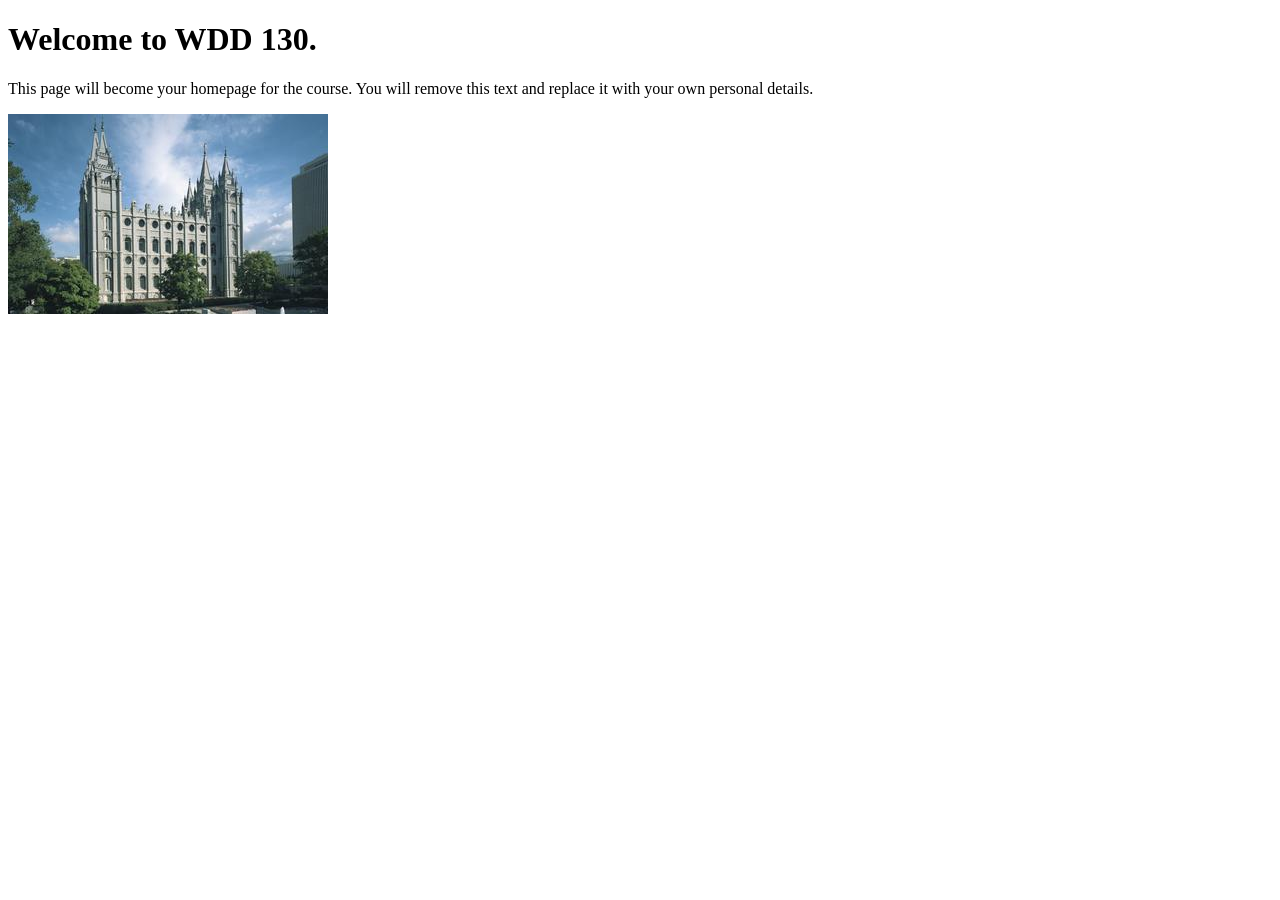
==== index.html @ 0b2763a2 "Initial commit" ====
<!DOCTYPE html>
<html lang="en">
<head>
    <meta charset="UTF-8">
    <meta name="viewport" content="width=device-width, initial-scale=1.0">
    <title>WDD 130 | Personal Homepage</title>
</head>
<body>
    <h1>Welcome to WDD 130.</h1>
    <p>This page will become your homepage for the course. You will remove this text and replace it with your own personal details.</p>

    <img src="images/salt-lake-temple.jpg" alt="The Salt Lake Temple.">
</body>
</html>
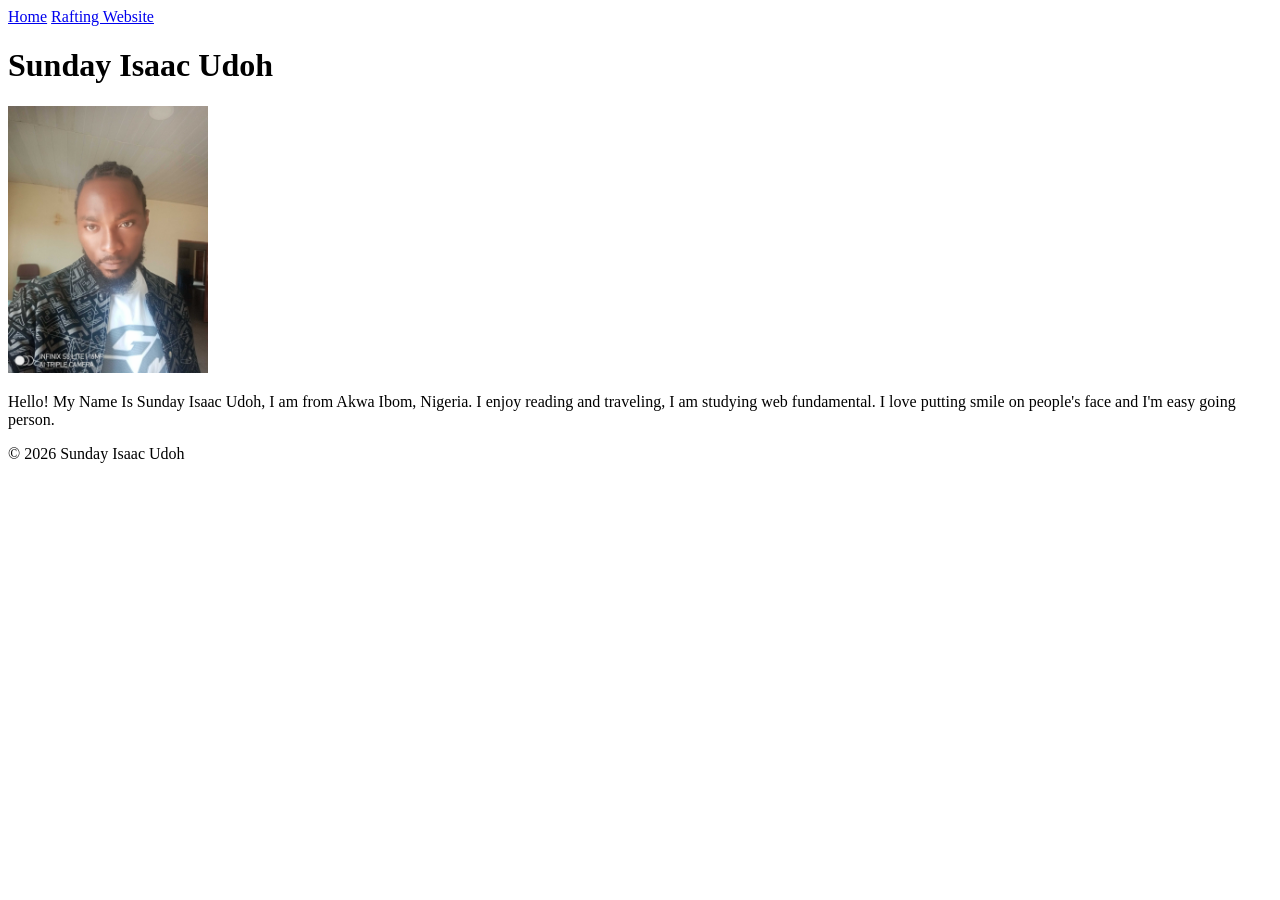
==== commit a1f56c24: ""commit"" ====
--- a/index.html
+++ b/index.html
@@ -1,14 +1,31 @@
 <!DOCTYPE html>
-<html lang="en">
+<html lang="en-US">
+
 <head>
     <meta charset="UTF-8">
     <meta name="viewport" content="width=device-width, initial-scale=1.0">
-    <title>WDD 130 | Personal Homepage</title>
+    <title>Sunday Isaac Udoh | WDD130</title>
 </head>
+
 <body>
-    <h1>Welcome to WDD 130.</h1>
-    <p>This page will become your homepage for the course. You will remove this text and replace it with your own personal details.</p>
+    <header>
+        <nav>
+            <a href="#">Home</a>
+            <a href="WWr/">Rafting Website</a>
+        </nav>
+    </header>
+    <main>
+        <h1>Sunday Isaac Udoh</h1>
+        <img src="images/profile.jpg" alt="Sunday Isaac Udoh" width="200">
+        <p>Hello! My Name Is Sunday Isaac Udoh,
+            I am from Akwa Ibom, Nigeria.
+            I enjoy reading and traveling,
+            I am studying web fundamental.
+            I love putting smile on people's face and I'm easy going person.</p>
+    </main>
+    <footer>
+        <p>&copy; 2026 Sunday Isaac Udoh</p>
+    </footer>
+</body>
 
-    <img src="images/salt-lake-temple.jpg" alt="The Salt Lake Temple.">
-</body>
 </html>
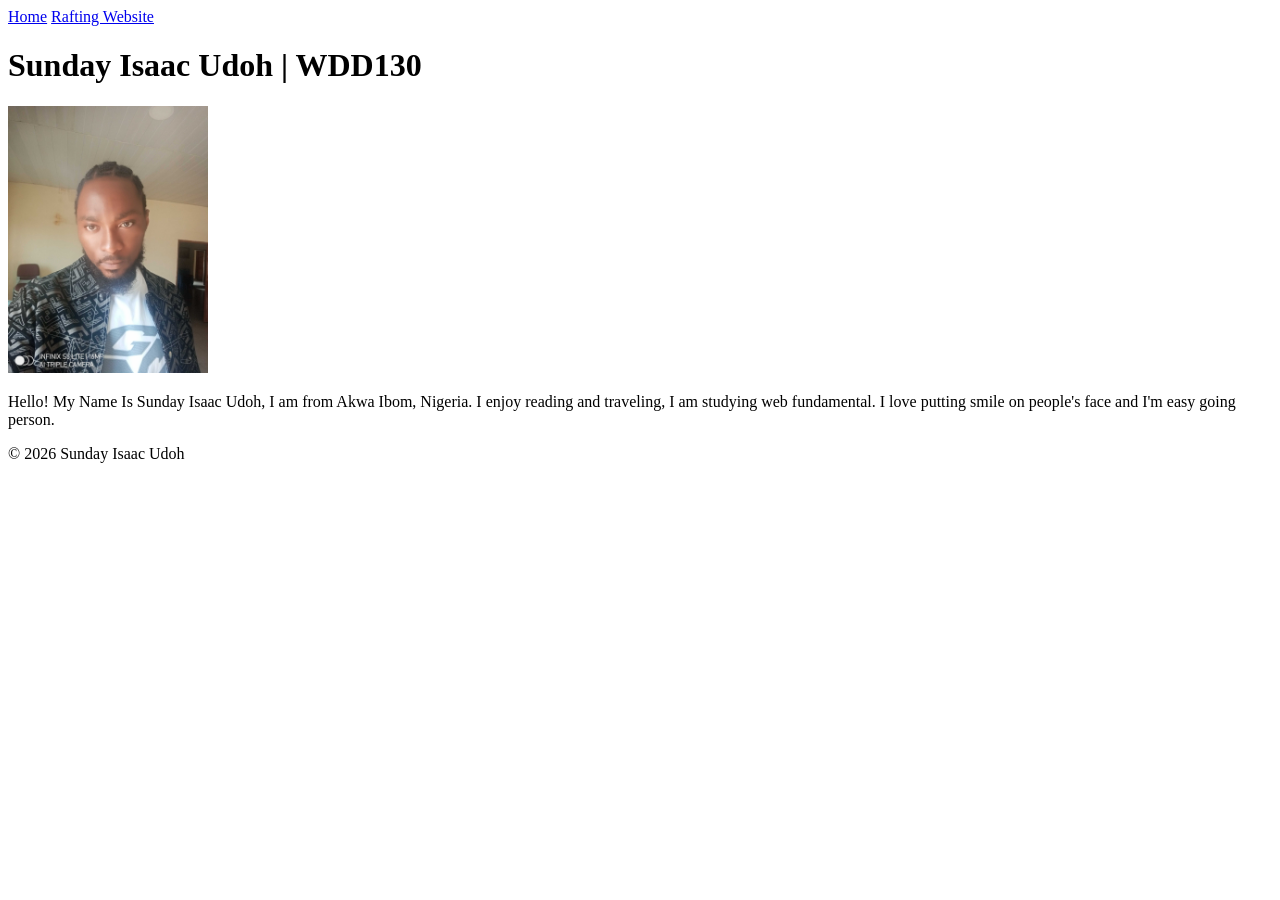
==== commit 3cb828a4: ""commit"" ====
--- a/index.html
+++ b/index.html
@@ -4,7 +4,7 @@
 <head>
     <meta charset="UTF-8">
     <meta name="viewport" content="width=device-width, initial-scale=1.0">
-    <title>Sunday Isaac Udoh | WDD130</title>
+    <title>Sunday Isaac Udoh | WDD 130</title>
 </head>
 
 <body>
@@ -15,7 +15,7 @@
         </nav>
     </header>
     <main>
-        <h1>Sunday Isaac Udoh</h1>
+        <h1>Sunday Isaac Udoh | WDD130</h1>
         <img src="images/profile.jpg" alt="Sunday Isaac Udoh" width="200">
         <p>Hello! My Name Is Sunday Isaac Udoh,
             I am from Akwa Ibom, Nigeria.
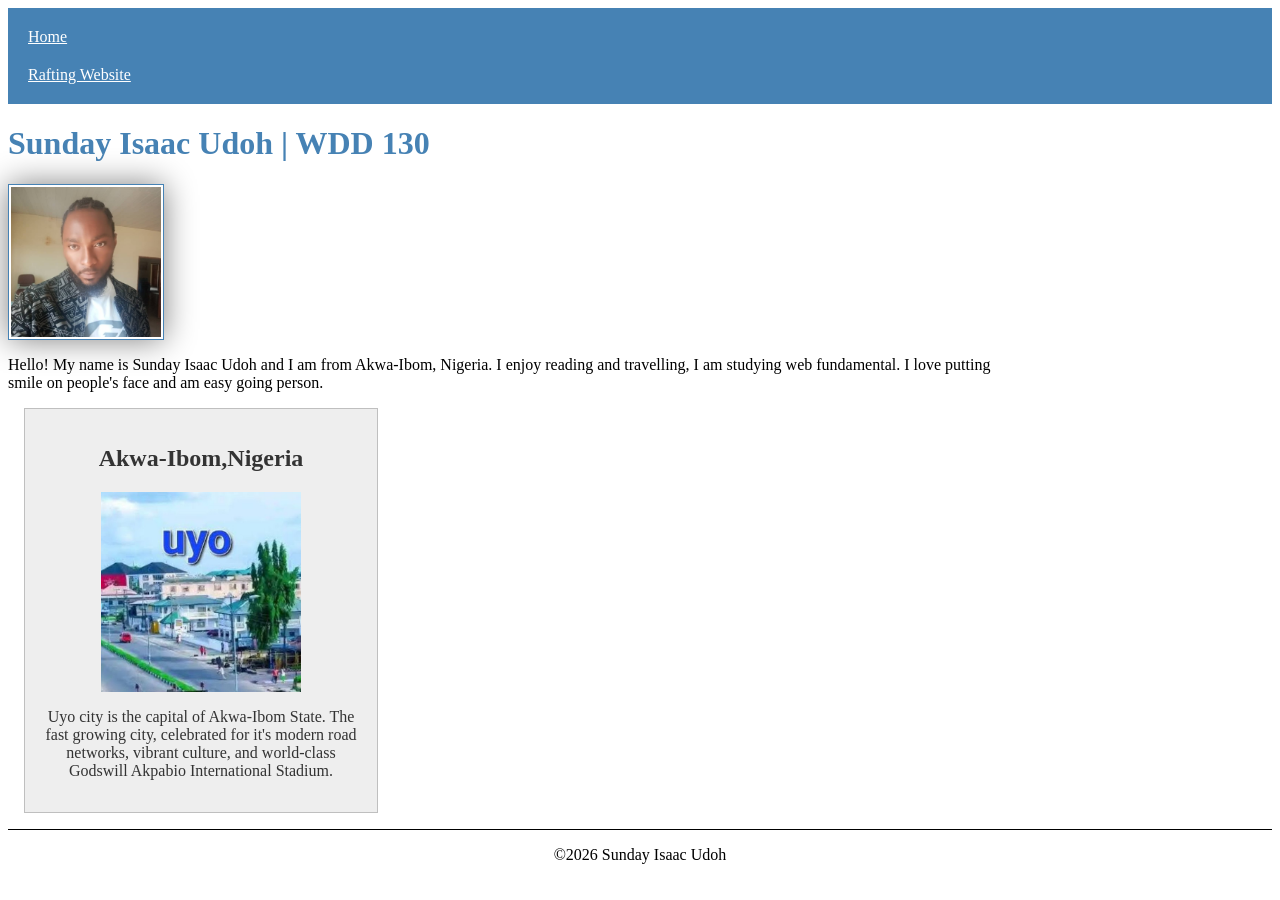
==== commit 4f93c8fd: ""commit"" ====
--- a/index.html
+++ b/index.html
@@ -1,31 +1,40 @@
-<!DOCTYPE html>
-<html lang="en-US">
+<DOCTYPE html>
+    <html lang="en-US">
 
-<head>
-    <meta charset="UTF-8">
-    <meta name="viewport" content="width=device-width, initial-scale=1.0">
-    <title>Sunday Isaac Udoh | WDD 130</title>
-</head>
+    <head>
+        <meta charset="utf-8">
+        <meta name="viewport" content="width=device-width,intial-scale=1.0">
+        <title>Sunday Isaac Udoh |WDD 130</title>
+        <meta name="description" content="Sunday Isaac Udoh BYU-Idaho WDD 130 course home page">
+        <meta name="author" content="Sunday Isaac Udoh">
 
-<body>
-    <header>
-        <nav>
-            <a href="#">Home</a>
-            <a href="WWr/">Rafting Website</a>
-        </nav>
-    </header>
-    <main>
-        <h1>Sunday Isaac Udoh | WDD130</h1>
-        <img src="images/profile.jpg" alt="Sunday Isaac Udoh" width="200">
-        <p>Hello! My Name Is Sunday Isaac Udoh,
-            I am from Akwa Ibom, Nigeria.
-            I enjoy reading and traveling,
-            I am studying web fundamental.
-            I love putting smile on people's face and I'm easy going person.</p>
-    </main>
-    <footer>
-        <p>&copy; 2026 Sunday Isaac Udoh</p>
-    </footer>
-</body>
+        <link rel="stylesheet" href="styles/styles.css">
+    </head>
 
-</html>+    <body>
+        <header>
+            <nav>
+                <a href="a">Home</a>
+                <a href="wwr/">Rafting Website</a>
+            </nav>
+        </header>
+        <main>
+            <h1>Sunday Isaac Udoh | WDD 130</h1>
+            <img src="images/profile.jpg" alt="Sunday Isaac Udoh" width="200">
+            <p>Hello! My name is Sunday Isaac Udoh and I am from Akwa-Ibom, Nigeria. I enjoy
+                reading and travelling, I am studying web fundamental. I love putting smile on
+                people's face and am easy going person.</p>
+        </main>
+        <aside>
+            <h2>Akwa-Ibom,Nigeria</h2>
+            <img src="images/akwa-ibom.jpg" alt="Akwa-Ibom Uyo City" width="200">
+            <p>Uyo city is the capital of Akwa-Ibom State. The fast growing city, celebrated for
+                it's modern road networks, vibrant culture, and world-class Godswill Akpabio
+                International Stadium.</p>
+        </aside>
+        <footer>
+            <p>&copy;2026 Sunday Isaac Udoh</p>
+        </footer>
+    </body>
+
+    <html>
--- a/styles/styles.css
+++ b/styles/styles.css
@@ -0,0 +1,51 @@
+nav {
+    background-color: steelblue;
+    padding: 10px;
+}
+
+nav a {
+    color: white;
+    padding: 10px;
+    display: block;
+}
+
+h1 {
+    color: steelblue;
+}
+
+main img {
+    width: 150px;
+    height: auto;
+    border: 1px solid steelblue;
+    padding: 2px;
+    box-shadow: 0 0 30px gray;
+}
+
+p {
+    padding: 0;
+}
+
+aside {
+    width: 20em;
+    margin: 1em;
+    border: 1px solid rgba(0, 0, 0, 0.2);
+    padding: 1em;
+    background-color: #eee;
+    color: #333;
+    text-align: center;
+}
+
+aside img {
+    width: 200px;
+    height: auto;
+}
+
+main {
+    max-width: 1000px;
+}
+
+footer {
+    margin-top: 1em;
+    border-top: 1px solid #000;
+    text-align: center;
+}
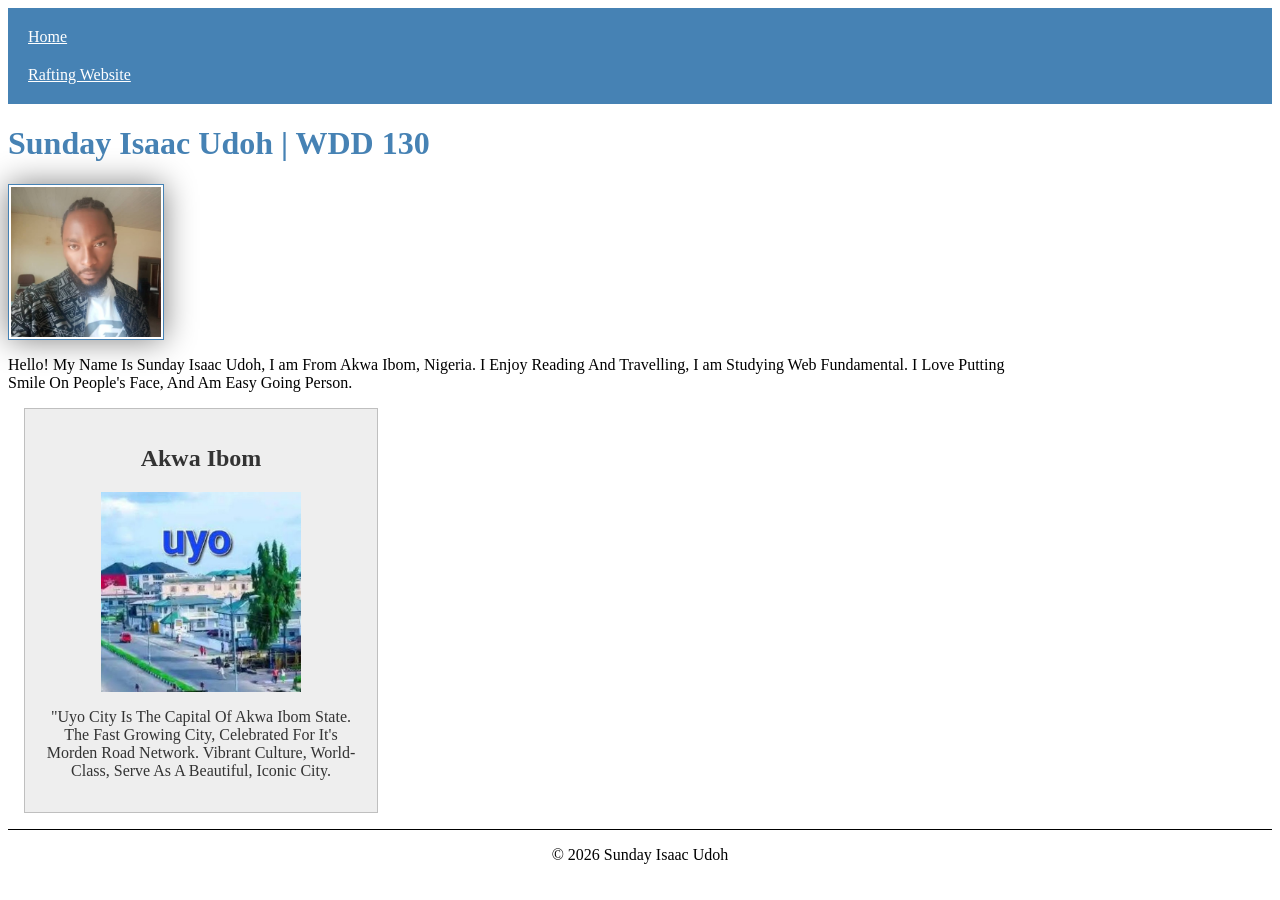
==== commit 9d8e3d85: ""commit"" ====
--- a/index.html
+++ b/index.html
@@ -2,8 +2,8 @@
     <html lang="en-US">
 
     <head>
-        <meta charset="utf-8">
-        <meta name="viewport" content="width=device-width,intial-scale=1.0">
+        <meta charset="UFT-8">
+        <meta name="viewport" content="width=device-width, initial-scale=1.0">
         <title>Sunday Isaac Udoh |WDD 130</title>
         <meta name="description" content="Sunday Isaac Udoh BYU-Idaho WDD 130 course home page">
         <meta name="author" content="Sunday Isaac Udoh">
@@ -14,27 +14,31 @@
     <body>
         <header>
             <nav>
-                <a href="a">Home</a>
+                <a href="#">Home</a>
                 <a href="wwr/">Rafting Website</a>
             </nav>
         </header>
         <main>
             <h1>Sunday Isaac Udoh | WDD 130</h1>
             <img src="images/profile.jpg" alt="Sunday Isaac Udoh" width="200">
-            <p>Hello! My name is Sunday Isaac Udoh and I am from Akwa-Ibom, Nigeria. I enjoy
-                reading and travelling, I am studying web fundamental. I love putting smile on
-                people's face and am easy going person.</p>
+            <p>Hello! My Name Is Sunday Isaac Udoh,
+                I am From Akwa Ibom, Nigeria.
+                I Enjoy Reading And Travelling,
+                I am Studying Web Fundamental.
+                I Love Putting Smile On People's Face,
+                And Am Easy Going Person.</p>
         </main>
         <aside>
-            <h2>Akwa-Ibom,Nigeria</h2>
-            <img src="images/akwa-ibom.jpg" alt="Akwa-Ibom Uyo City" width="200">
-            <p>Uyo city is the capital of Akwa-Ibom State. The fast growing city, celebrated for
-                it's modern road networks, vibrant culture, and world-class Godswill Akpabio
-                International Stadium.</p>
+            <h2>Akwa Ibom</h2>
+            <img src="images/akwa-ibom.jpg" alt="Akwa Ibom" width="200">
+            <p>"Uyo City Is The Capital Of Akwa Ibom State.
+                The Fast Growing City, Celebrated For It's
+                Morden Road Network. Vibrant Culture, World-Class,
+                Serve As A Beautiful, Iconic City.</p>
         </aside>
         <footer>
-            <p>&copy;2026 Sunday Isaac Udoh</p>
+            <p>&copy; 2026 Sunday Isaac Udoh</p>
         </footer>
     </body>
 
-    <html>+    </html>
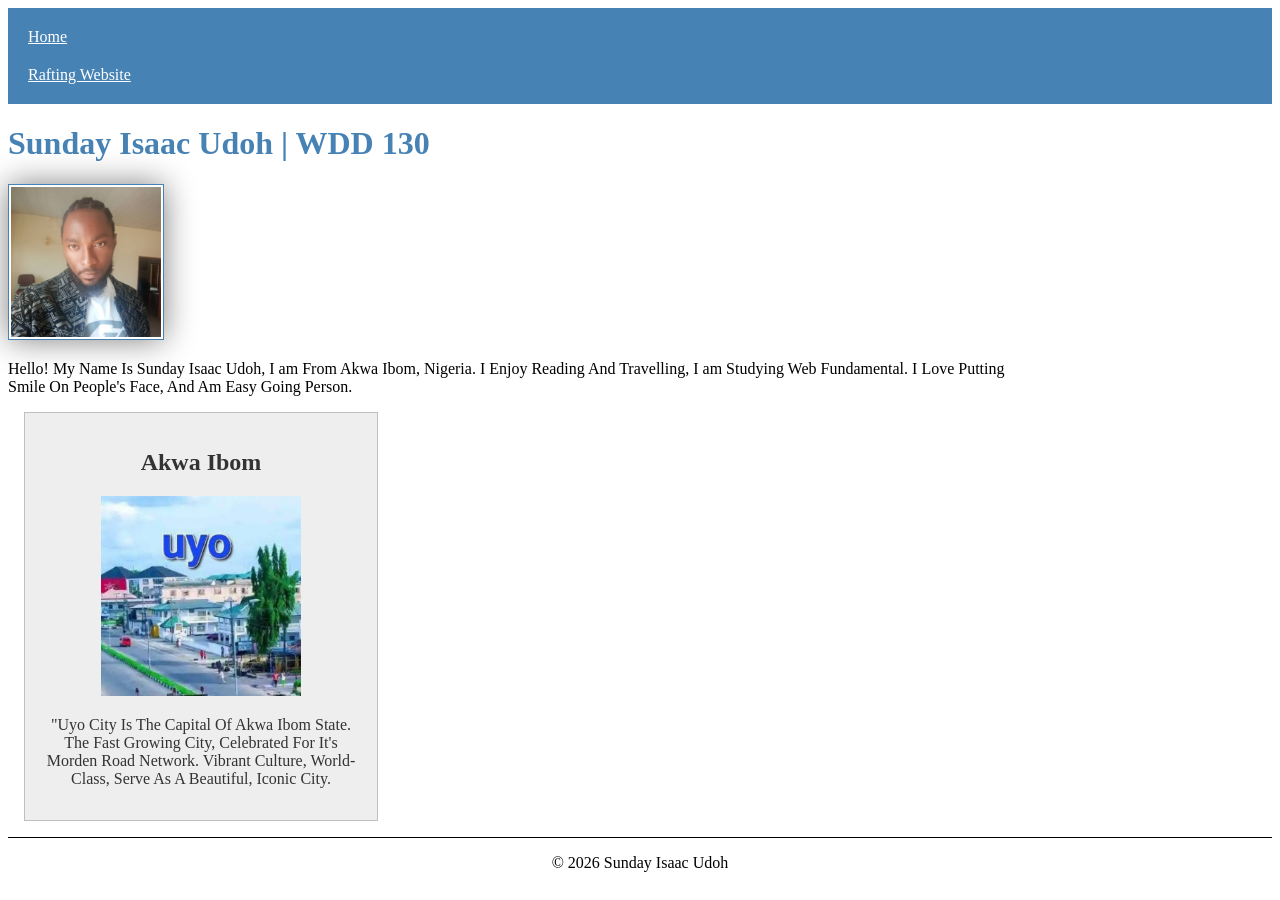
==== commit c0e6d656: ""Updated Homepage"" ====
--- a/index.html
+++ b/index.html
@@ -1,44 +1,44 @@
-<DOCTYPE html>
-    <html lang="en-US">
+<!DOCTYPE html>
+<html lang="en-US">
 
-    <head>
-        <meta charset="UFT-8">
-        <meta name="viewport" content="width=device-width, initial-scale=1.0">
-        <title>Sunday Isaac Udoh |WDD 130</title>
-        <meta name="description" content="Sunday Isaac Udoh BYU-Idaho WDD 130 course home page">
-        <meta name="author" content="Sunday Isaac Udoh">
+<head>
+    <meta charset="UFT-8">
+    <meta name="viewport" content="width=device-width, initial-scale=1.0">
+    <title>Sunday Isaac Udoh |WDD 130</title>
+    <meta name="description" content="Sunday Isaac Udoh BYU-Idaho WDD 130 course home page">
+    <meta name="author" content="Sunday Isaac Udoh">
 
-        <link rel="stylesheet" href="styles/styles.css">
-    </head>
+    <link rel="stylesheet" href="styles/styles.css">
+</head>
 
-    <body>
-        <header>
-            <nav>
-                <a href="#">Home</a>
-                <a href="wwr/">Rafting Website</a>
-            </nav>
-        </header>
-        <main>
-            <h1>Sunday Isaac Udoh | WDD 130</h1>
-            <img src="images/profile.jpg" alt="Sunday Isaac Udoh" width="200">
-            <p>Hello! My Name Is Sunday Isaac Udoh,
-                I am From Akwa Ibom, Nigeria.
-                I Enjoy Reading And Travelling,
-                I am Studying Web Fundamental.
-                I Love Putting Smile On People's Face,
-                And Am Easy Going Person.</p>
-        </main>
-        <aside>
-            <h2>Akwa Ibom</h2>
-            <img src="images/akwa-ibom.jpg" alt="Akwa Ibom" width="200">
-            <p>"Uyo City Is The Capital Of Akwa Ibom State.
-                The Fast Growing City, Celebrated For It's
-                Morden Road Network. Vibrant Culture, World-Class,
-                Serve As A Beautiful, Iconic City.</p>
-        </aside>
-        <footer>
-            <p>&copy; 2026 Sunday Isaac Udoh</p>
-        </footer>
-    </body>
+<body>
+    <header>
+        <nav>
+            <a href="#">Home</a>
+            <a href="wwr/">Rafting Website</a>
+        </nav>
+    </header>
+    <main>
+        <h1>Sunday Isaac Udoh | WDD 130</h1>
+        <img src="images/profile.jpg" alt="Sunday Isaac Udoh" width="200">
+        <p>Hello! My Name Is Sunday Isaac Udoh,
+            I am From Akwa Ibom, Nigeria.
+            I Enjoy Reading And Travelling,
+            I am Studying Web Fundamental.
+            I Love Putting Smile On People's Face,
+            And Am Easy Going Person.</p>
+    </main>
+    <aside>
+        <h2>Akwa Ibom</h2>
+        <img src="images/akwa-ibom.jpg" alt="Akwa Ibom" width="200">
+        <p>"Uyo City Is The Capital Of Akwa Ibom State.
+            The Fast Growing City, Celebrated For It's
+            Morden Road Network. Vibrant Culture, World-Class,
+            Serve As A Beautiful, Iconic City.</p>
+    </aside>
+    <footer>
+        <p>&copy; 2026 Sunday Isaac Udoh</p>
+    </footer>
+</body>
 
-    </html>+</html>
